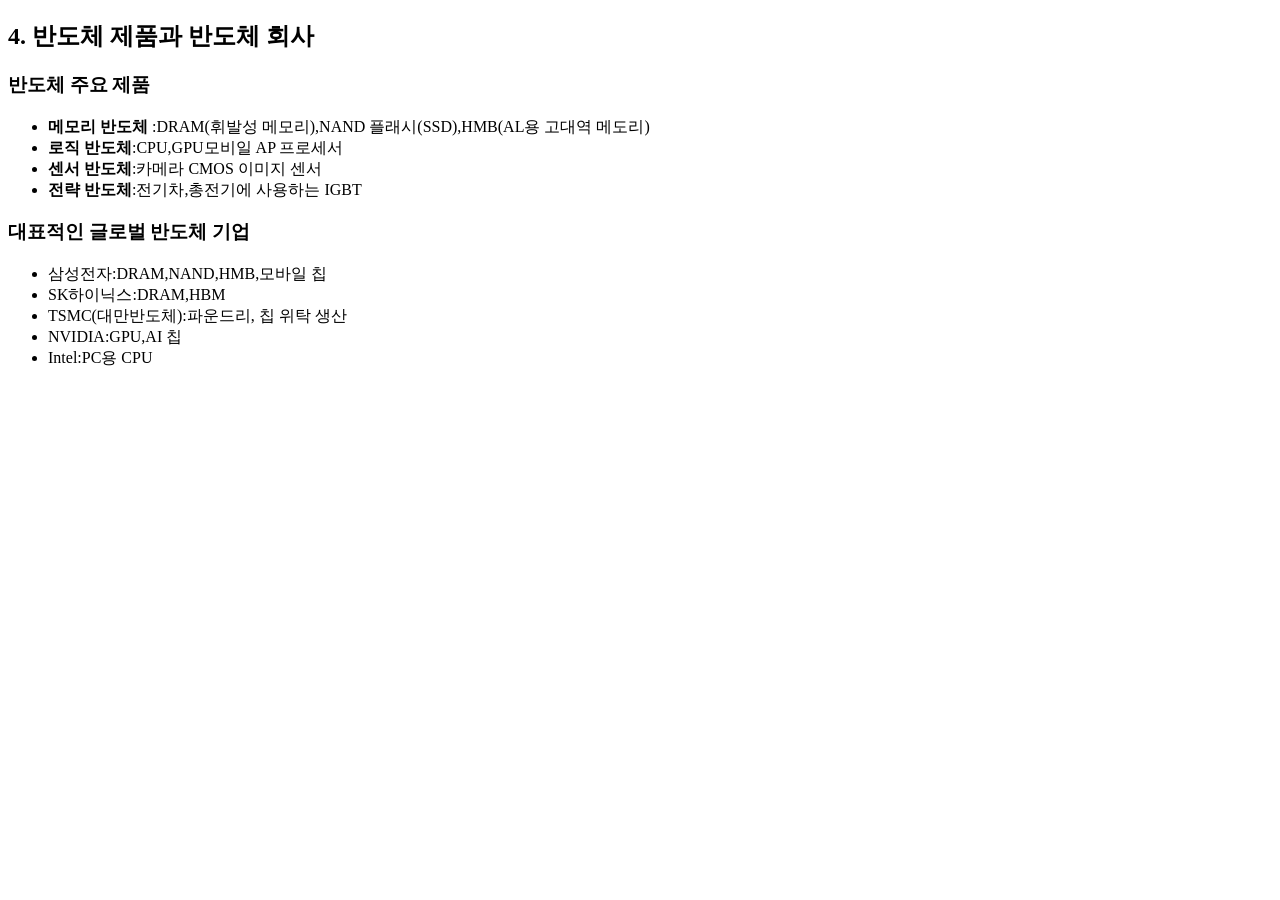
==== product.html @ 7800208c "add  produt" ====
<!DOCTYPE html>
<html>
<head>
     <title>반도체 제품과 기업</title>
</head>
<body>
    <h2>4. 반도체 제품과 반도체 회사</h2>
    <h3>반도체 주요 제품</h3>
    <ul>
    <li><strong>메모리 반도체 </strong>:DRAM(휘발성 메모리),NAND 플래시(SSD),HMB(AL용 고대역 메도리)</li>
    <li><strong>로직 반도체</strong>:CPU,GPU모비일 AP 프로세서</li>
    <li><strong>센서 반도체</strong>:카메라 CMOS 이미지 센서</li>
    <li><strong>전략 반도체</strong>:전기차,총전기에 사용하는 IGBT</li>
    </ul>
    <h3>대표적인 글로벌 반도체 기업</h3>
    <ul>
        <li>삼성전자:DRAM,NAND,HMB,모바일 칩
        <li>SK하이닉스:DRAM,HBM</li>
        <li>TSMC(대만반도체):파운드리, 칩 위탁 생산</li>
        <li>NVIDIA:GPU,AI 칩</li>
        <li>Intel:PC용 CPU</li>
    </ul>
</body>   
</html>
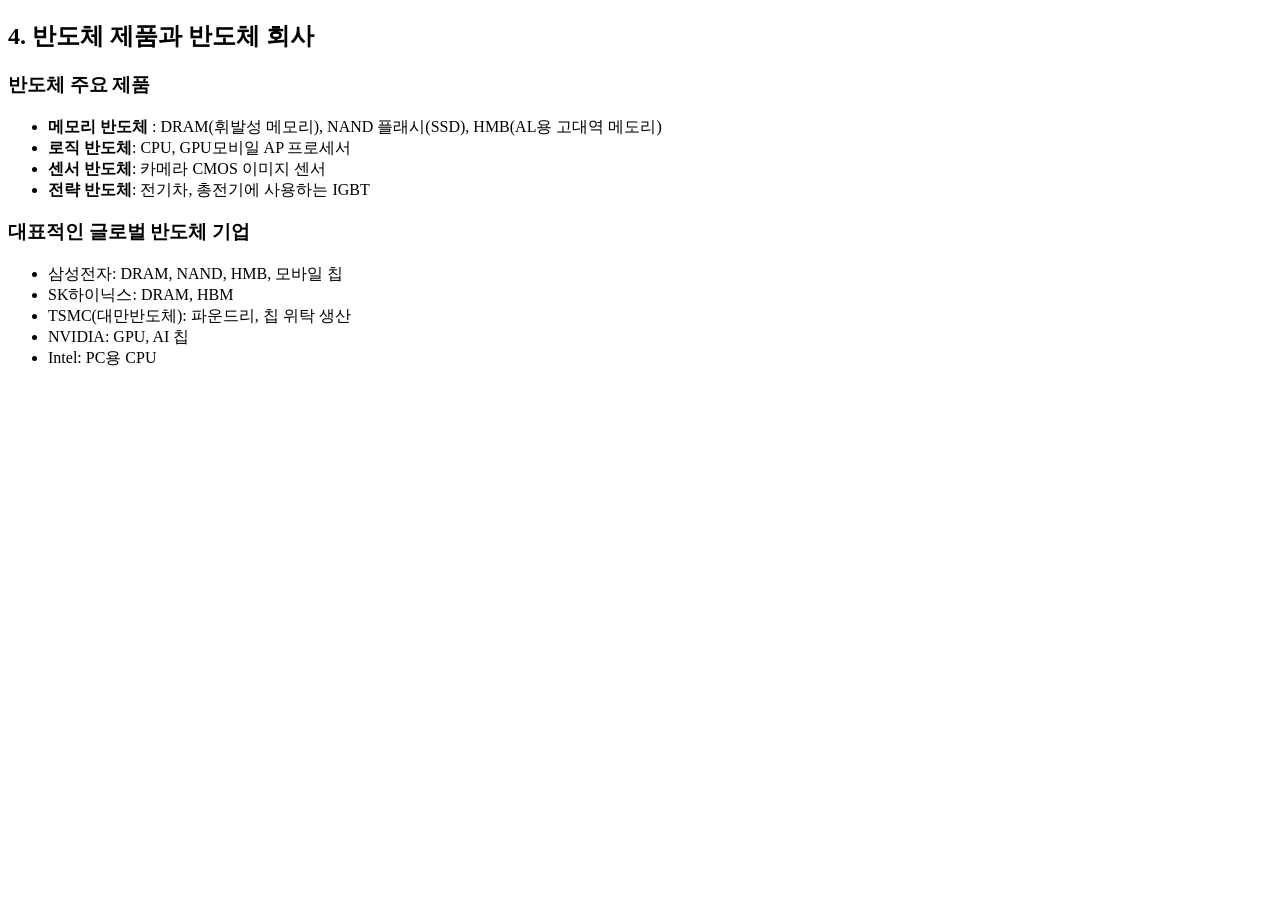
==== commit 15c7e0bd: "띄어쓰기 수정" ====
--- a/product.html
+++ b/product.html
@@ -7,18 +7,18 @@
     <h2>4. 반도체 제품과 반도체 회사</h2>
     <h3>반도체 주요 제품</h3>
     <ul>
-    <li><strong>메모리 반도체 </strong>:DRAM(휘발성 메모리),NAND 플래시(SSD),HMB(AL용 고대역 메도리)</li>
-    <li><strong>로직 반도체</strong>:CPU,GPU모비일 AP 프로세서</li>
-    <li><strong>센서 반도체</strong>:카메라 CMOS 이미지 센서</li>
-    <li><strong>전략 반도체</strong>:전기차,총전기에 사용하는 IGBT</li>
+    <li><strong>메모리 반도체 </strong>: DRAM(휘발성 메모리), NAND 플래시(SSD), HMB(AL용 고대역 메도리)</li>
+    <li><strong>로직 반도체</strong>: CPU, GPU모비일 AP 프로세서</li>
+    <li><strong>센서 반도체</strong>: 카메라 CMOS 이미지 센서</li>
+    <li><strong>전략 반도체</strong>: 전기차, 총전기에 사용하는 IGBT</li>
     </ul>
     <h3>대표적인 글로벌 반도체 기업</h3>
     <ul>
-        <li>삼성전자:DRAM,NAND,HMB,모바일 칩
-        <li>SK하이닉스:DRAM,HBM</li>
-        <li>TSMC(대만반도체):파운드리, 칩 위탁 생산</li>
-        <li>NVIDIA:GPU,AI 칩</li>
-        <li>Intel:PC용 CPU</li>
+        <li>삼성전자: DRAM, NAND, HMB, 모바일 칩
+        <li>SK하이닉스: DRAM, HBM</li>
+        <li>TSMC(대만반도체): 파운드리, 칩 위탁 생산</li>
+        <li>NVIDIA: GPU, AI 칩</li>
+        <li>Intel: PC용 CPU</li>
     </ul>
 </body>   
 </html>  
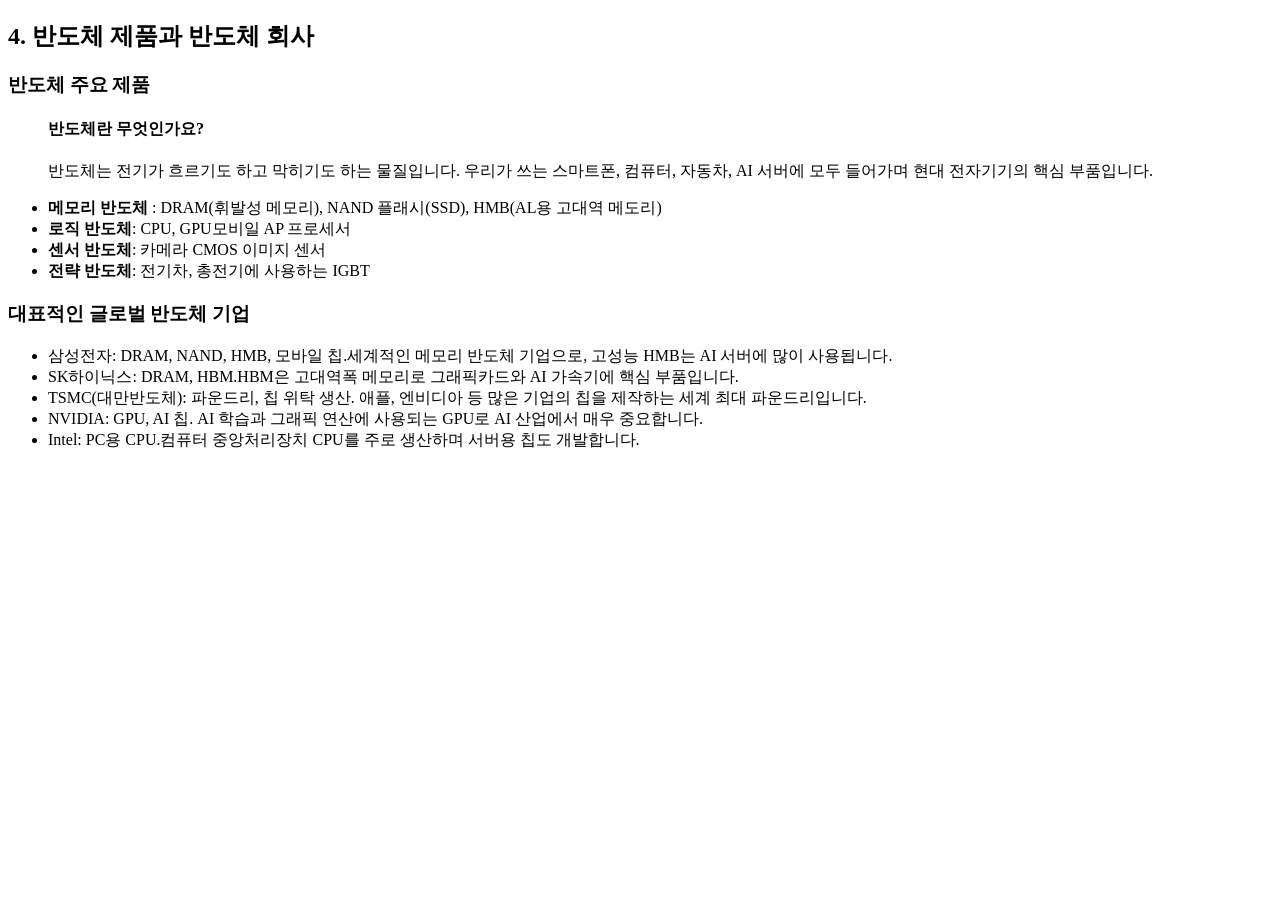
==== commit 99a3d6ae: "반도체 제품과 기업 내용 수정" ====
--- a/product.html
+++ b/product.html
@@ -7,6 +7,8 @@
     <h2>4. 반도체 제품과 반도체 회사</h2>
     <h3>반도체 주요 제품</h3>
     <ul>
+    <h4>반도체란 무엇인가요?</h4>
+    <p>반도체는 전기가 흐르기도 하고 막히기도 하는 물질입니다. 우리가 쓰는 스마트폰, 컴퓨터, 자동차, AI 서버에 모두 들어가며 현대 전자기기의 핵심 부품입니다.</p>    
     <li><strong>메모리 반도체 </strong>: DRAM(휘발성 메모리), NAND 플래시(SSD), HMB(AL용 고대역 메도리)</li>
     <li><strong>로직 반도체</strong>: CPU, GPU모비일 AP 프로세서</li>
     <li><strong>센서 반도체</strong>: 카메라 CMOS 이미지 센서</li>
@@ -14,11 +16,11 @@
     </ul>
     <h3>대표적인 글로벌 반도체 기업</h3>
     <ul>
-        <li>삼성전자: DRAM, NAND, HMB, 모바일 칩
-        <li>SK하이닉스: DRAM, HBM</li>
-        <li>TSMC(대만반도체): 파운드리, 칩 위탁 생산</li>
-        <li>NVIDIA: GPU, AI 칩</li>
-        <li>Intel: PC용 CPU</li>
+        <li>삼성전자: DRAM, NAND, HMB, 모바일 칩.세계적인 메모리 반도체 기업으로, 고성능 HMB는 AI 서버에 많이 사용됩니다.</li>
+        <li>SK하이닉스: DRAM, HBM.HBM은 고대역폭 메모리로 그래픽카드와 AI 가속기에 핵심 부품입니다.</li>
+        <li>TSMC(대만반도체): 파운드리, 칩 위탁 생산. 애플, 엔비디아 등 많은 기업의 칩을 제작하는 세계 최대 파운드리입니다.</li>
+        <li>NVIDIA: GPU, AI 칩. AI 학습과 그래픽 연산에 사용되는 GPU로 AI 산업에서 매우 중요합니다.</li>
+        <li>Intel: PC용 CPU.컴퓨터 중앙처리장치 CPU를 주로 생산하며 서버용 칩도 개발합니다.</li>
     </ul>
 </body>   
 </html>  
